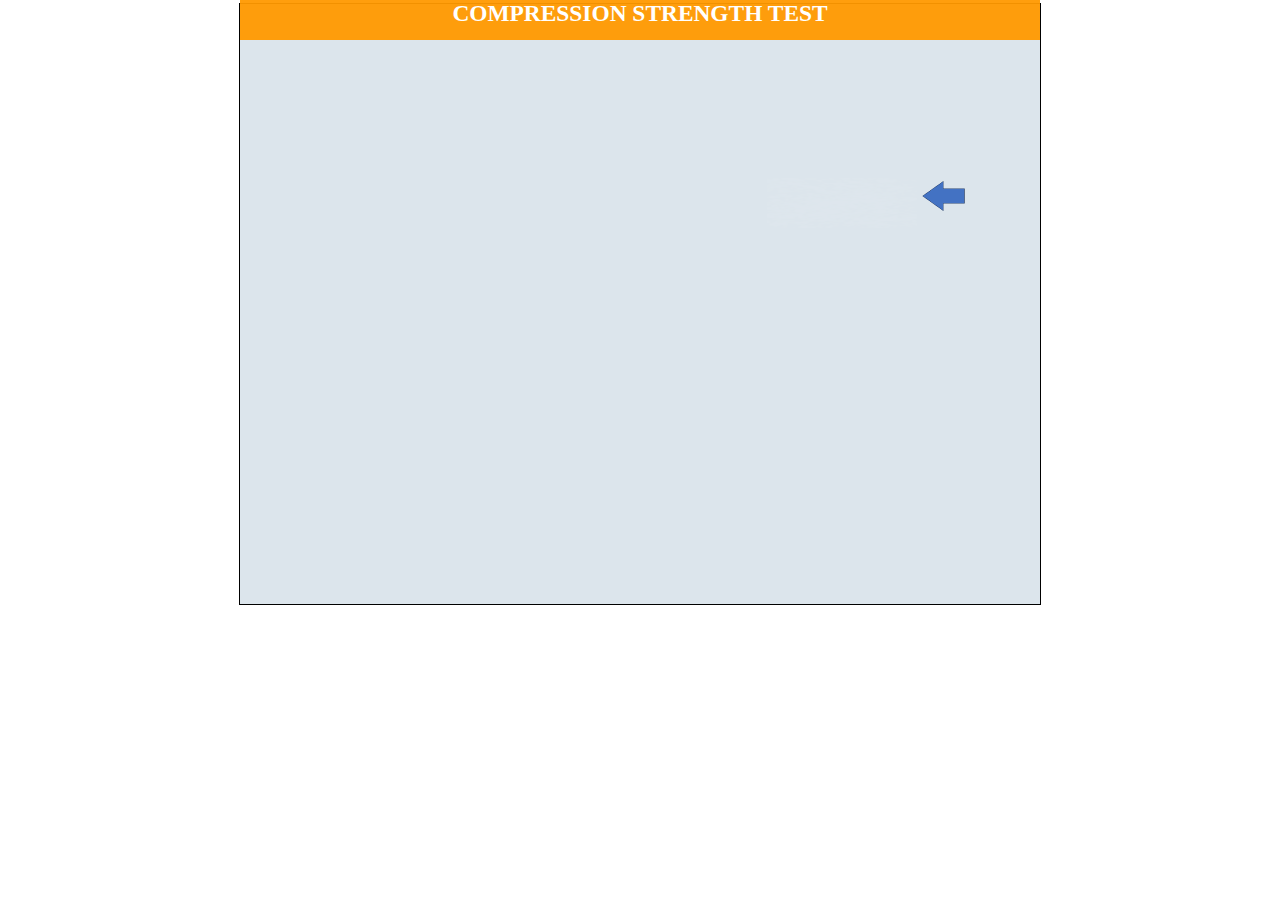
==== experiment/simulation/Dummy.html @ 4c49a815 "Updated" ====
<!DOCTYPE html>
<html lang="en" dir="ltr">

<head>
    <meta charset="utf-8">

    <link rel="stylesheet" href="css/style.css">
    <link rel="stylesheet" href="css/Loading.css">
    <link href="https://fonts.googleapis.com/css2?family=Open+Sans&amp;family=Raleway&amp;display=swap"
        rel="stylesheet">
    <link rel="icon" href="favicon.ico">
    <title>Civil Engineering - Virtual Lab</title>
    <style>
        #trans1 {
            position: absolute;
            margin-left: 517px;
            margin-top: 80px;

        }

        #trans2 {
            position: absolute;
            margin-left: 517px;
            margin-top: 207px;
        }

        #trans3 {
            position: absolute;
            margin-left: 517px;
            margin-top: 345px;
        }

        #trans4 {
            position: absolute;
            margin-left: 496px;
            margin-top: 130px;
        }

        #gif1 {
            position: absolute;
            margin-left: 70px;
            margin-top: 40px;
        }

        #gif2 {
            position: absolute;
            margin-left: 70px;
            margin-top: 40px;
        }

        #gif3 {
            position: absolute;
            margin-left: 70px;
            margin-top: 40px;
        }

        #gif4 {
            position: absolute;
            margin-left: 70px;
            margin-top: 40px;
        }

        #arr1 {
            position: absolute;
            margin-left: 41rem;
            margin-top: 83px;
        }

        #arr2 {
            position: absolute;
            margin-left: 41rem;
            margin-top: 220px;
        }

        #arr3 {
            position: absolute;
            margin-left: 41rem;
            margin-top: 351px;
        }

        #arr4 {
            position: absolute;
            margin-left: 39rem;
            margin-top: 139px;
        }
    </style>
</head>

<body>


    <body style="margin:0; font-family: verdana; color: #000;">
        <table align="center">
            <tr>
                <td>
                    <div id="simscreen">
                        <div id="title">
                            <h3>Compression Strength Test</h3>
                        </div>
                        <div class="Mainstep" id="Step2" style="visibility:hidden;">

                            <strong class="incanvas" style="position: absolute; top: 20px; left: 0px;">STEP</strong>

                            <span class="circlebg"
                                style="position: absolute; top: 27px; left: 55px;">&nbsp;2&nbsp;</span></br>

                            <span style="position: absolute; left:80px; top: 30px;"><i class="fa fa-hand-o-right"
                                    aria-hidden="true">&nbsp; Take sand and cement from the bag using trowel in the
                                    proportion 3:1 by
                                    weight to make standard mortar. Note down the total weight of
                                    sample.</i>&nbsp;</span><br><br>
                            <img id="png1" class="board" src="images/6.png" alt="picture" width="605" height="385"
                                style="position: absolute;  margin-left: 70px; margin-top: 40px;">
                            <img id="gif1" class="board" src="images/output-onlinegiftools (27).gif" alt="picture"
                                width="605" height="385" style="visibility: hidden;">
                            <img id="gif2" class="board" src="images/output-onlinegiftools (33).gif" alt="picture"
                                width="605" height="385" style="visibility: hidden;">
                            <img id="gif3" class="board" src="images/output-onlinegiftools (34).gif" alt="picture"
                                width="605" height="385" style="visibility: hidden;">
                            <img id="gif4" class="board" src="images/output-onlinegiftools (30) (1).gif" alt="picture"
                                width="605" height="385" style="visibility: hidden;">

                            <img id="arr1" class="board" src="images/arrow left.gif" alt="picture" width="75"
                                height="30" style="visibility: visible;">
                            <img id="arr2" class="board" src="images/arrow left.gif" alt="picture" width="75"
                                height="30" style="visibility: hidden;">
                            <img id="arr3" class="board" src="images/arrow left.gif" alt="picture" width="75"
                                height="30" style="visibility: hidden;">
                            <img id="arr4" class="board" src="images/arrow left.gif" alt="picture" width="75"
                                height="30" style="visibility: hidden;">

                            <img id="trans1" class="board" src="images/transbox.png" alt="picture" width="150"
                                height="50" style="visibility: visible;" onclick="moveplate()">
                            <img id="trans2" class="board" src="images/transbox.png" alt="picture" width="150"
                                height="50" style="visibility: hidden;" onclick="moveplate1()">
                            <img id="trans3" class="board" src="images/transbox.png" alt="picture" width="150"
                                height="50" style="visibility: hidden;" onclick="moveplate2()">
                            <img id="trans4" class="board" src="images/transbox.png" alt="picture" width="150"
                                height="50" style="visibility: hidden;" onclick="moveplate3()">



                            <input type="button" id="next1"
                                style="visibility: hidden; position:absolute; left:662px; top: 493px; cursor:pointer; font-size: 15px; background-color: #2150a0; padding-top: 5px; color: #FFF; padding-bottom: 5px"
                                value="&nbsp;Next Step&nbsp;" onclick="step3()" />


                        </div>



                    </div>




                    </div>

                    </div>
                    <br>
                    <br>
                    <br>
                    <br>


    </body>

    <script src="dummy.js"></script>

</html>
---- experiment/simulation/css/style.css ----
body {
    margin: 0;
    font-family: Arial, Helvetica, sans-serif;
}

.subject {
    margin: auto auto auto 25px;
}

.label-div {
    padding-left: 25px;
    margin-bottom: 10px;
}

.top-container {
    background-color: #f1f1f1;
    padding: 5px 5px 5px 5px;
 
}

.header {
    padding: 0;
    padding: 10px 16px;
    display: flex;
    
}

.experiment-heading {
    margin: 25px;
}

.Mainstep{
  position:absolute;
	
	left: 10px;
    top: 40px;
    height: 558px;
    width: 788px;
	/*left:10px;

	top:50px;

	height:530px;

	width:785px;*/
/*background-color: red;*/
	background-color: #dce5ec;
}

.incanvas{
  margin:10px 0 0 10px;

	padding:0;
}

.circlebg

{

	border-radius:20%;
	padding: 0px 2px 0px 2px;
	font-size:20px;

	color:#FFF;

	text-align:center;

	background: #2150a0;

}
#simscreen

{

	position: relative;

	left:0px;

	top:0px;

	height: 600px; 

	width:800px;

	border:solid 1px;

	background-color: #dce5ec;
}

#simscreen1

{

	position: relative;

	left:0px;

	top:0px;

	height: 600px; 

	width:800px;

	border:solid 1px;

	background-color: #dce5ec;
}


#title{

	position:relative;

	left: 0px;

	top: -27px;

	height:40px;

	font-size: 20px;

	text-align:center;

	background-color: #ff9900f2;

	font-family: verdana;

	color: White;

	text-transform: uppercase; 

}
button {
    margin-left: 25px;
    height: 30px;
    width: 80px;
    
}

.header-img {
    margin: 0 0 0 auto;
    height: 90px;

}

.header-img2 {
    height: 90px;
    margin: 0;

}

.content {
    padding: 16px;
}

.sticky {
    position: fixed;
    top: 0;
    width: 100%;
}

.sticky+.content {
    padding-top: 102px;
}

h1 {
    margin-top: 30px;
    display: inline-block;
    text-align: center;

    margin: auto;
}

.topnav {
    background-color: #333;
    overflow: hidden;
}

/* Style the links inside the navigation bar */
.topnav a {
    float: left;
    color: #f2f2f2;
    text-align: center;
    padding: 14px 16px;
    text-decoration: none;
    font-size: 17px;
}

/* Change the color of links on hover */
.topnav a:hover {
    background-color: #ddd;
    color: black;
}

/* Add a color to the active/current link */
.topnav a.active {
    background-color: black;
    color: white;
}

.experiment {
    margin: 15px;
}

#downloadButton{
    text-decoration: none;
}

#downloadButton:hover{
    background-color: bisque;
}
.column {
    float: left;
    width: 33.33%;
    padding: 5px;
  }
  
  
  .row::after {
    content: "";
    clear: both;
    display: table;
    margin-left: 50px;
  }
  a {
    text-decoration: none;
    display: inline-block;
    padding: 8px 16px;
  }
  
  a:hover {
    background-color: #ddd;
    color: black;
  }
  
  .previous {
    background-color: #f1f1f1;
    color: black;
  }
  
  .next {
    background-color: #04AA6D;
    color: white;
  }
  
  .round {
    border-radius: 50%;
  }
  
  .button {
  
    margin-right: 25px;
    height: 36px;
    width: 70px;
}
.next{
  position: relative;
  left: 76%;
  bottom: -165%;
}

.play{
  position: relative;
  left:26%;
  bottom: -95%;
  background-color: #dc260eed;
  color: #f1f1f1;
}

.img-with-text {
  text-align: justify;
  width: [width of img];
}

.img-with-text img {
  display: block;
  margin: 0 auto;
}
---- experiment/simulation/css/Loading.css ----
bodY {
    margin: 0;
    padding: 0;
    box-sizing: border-box;
  }

  #loader {
    display: none;
  }

  .center {
    height: 20vh;
    display: flex;
    justify-content: center;
    align-items: center;
  }
  .wave {
    width: 5px;
    height: 100px;
    background: linear-gradient(45deg, red, blue);
    margin: 10px;
    animation: wave 1s linear infinite;
    border-radius: 20px;
  }
  .wave:nth-child(2) {
    animation-delay: 0.1s;
  }
  .wave:nth-child(3) {
    animation-delay: 0.2s;
  }
  .wave:nth-child(4) {
    animation-delay: 0.3s;
  }
  .wave:nth-child(5) {
    animation-delay: 0.4s;
  }
  .wave:nth-child(6) {
    animation-delay: 0.5s;
  }
  .wave:nth-child(7) {
    animation-delay: 0.6s;
  }
  .wave:nth-child(8) {
    animation-delay: 0.7s;
  }
  .wave:nth-child(9) {
    animation-delay: 0.8s;
  }
  .wave:nth-child(10) {
    animation-delay: 0.9s;
  }
  
  @keyframes wave {
    0% {
      transform: scale(0);
    }
    50% {
      transform: scale(1);
    }
    100% {
      transform: scale(0);
    }
  }
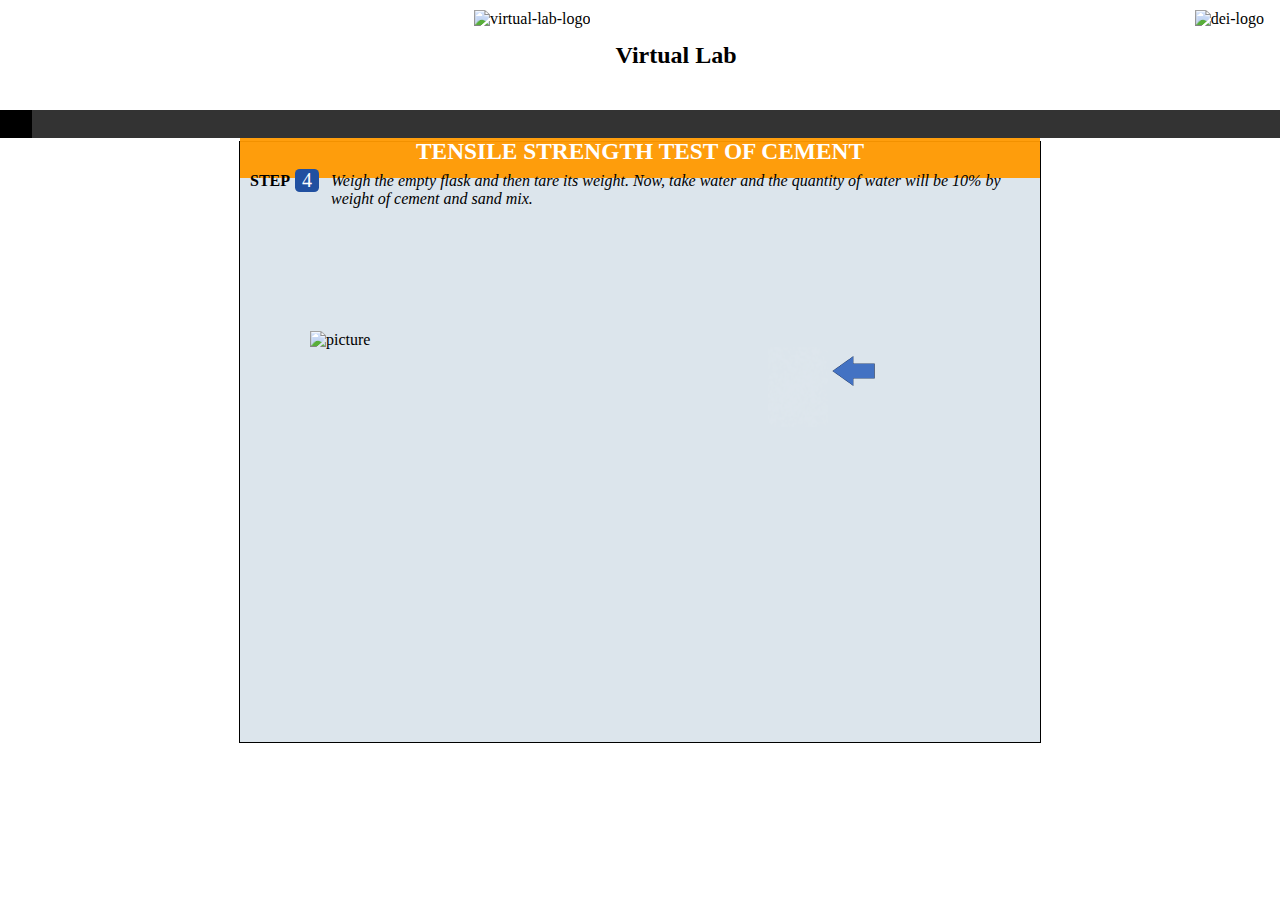
==== commit dc4f6b00: "Merge pull request #5 from virtual-labs/main" ====
--- a/experiment/simulation/Dummy.html
+++ b/experiment/simulation/Dummy.html
@@ -10,84 +10,22 @@
         rel="stylesheet">
     <link rel="icon" href="favicon.ico">
     <title>Civil Engineering - Virtual Lab</title>
-    <style>
-        #trans1 {
-            position: absolute;
-            margin-left: 517px;
-            margin-top: 80px;
-
-        }
-
-        #trans2 {
-            position: absolute;
-            margin-left: 517px;
-            margin-top: 207px;
-        }
-
-        #trans3 {
-            position: absolute;
-            margin-left: 517px;
-            margin-top: 345px;
-        }
-
-        #trans4 {
-            position: absolute;
-            margin-left: 496px;
-            margin-top: 130px;
-        }
-
-        #gif1 {
-            position: absolute;
-            margin-left: 70px;
-            margin-top: 40px;
-        }
-
-        #gif2 {
-            position: absolute;
-            margin-left: 70px;
-            margin-top: 40px;
-        }
-
-        #gif3 {
-            position: absolute;
-            margin-left: 70px;
-            margin-top: 40px;
-        }
-
-        #gif4 {
-            position: absolute;
-            margin-left: 70px;
-            margin-top: 40px;
-        }
-
-        #arr1 {
-            position: absolute;
-            margin-left: 41rem;
-            margin-top: 83px;
-        }
-
-        #arr2 {
-            position: absolute;
-            margin-left: 41rem;
-            margin-top: 220px;
-        }
-
-        #arr3 {
-            position: absolute;
-            margin-left: 41rem;
-            margin-top: 351px;
-        }
-
-        #arr4 {
-            position: absolute;
-            margin-left: 39rem;
-            margin-top: 139px;
-        }
-    </style>
 </head>
 
 <body>
+    <div class="header">
+        <img class="header-img" src="images/header.png" alt="virtual-lab-logo">
+        <h2 class="subject">Virtual Lab</h2>
+        <img class="header-img2" src="images/dei.jpg" alt="dei-logo">
 
+    </div>
+
+    <div class="topnav" id="myHeader">
+        <a class="active" href="#home"></a>
+        <a href="#news"></a>
+        <a href="#about"></a>
+
+    </div>
 
     <body style="margin:0; font-family: verdana; color: #000;">
         <table align="center">
@@ -95,66 +33,30 @@
                 <td>
                     <div id="simscreen">
                         <div id="title">
-                            <h3>Compression Strength Test</h3>
+                            <h3>Tensile Strength Test of Cement</h3>
                         </div>
-                        <div class="Mainstep" id="Step2" style="visibility:hidden;">
+                        <div class="middle-container" id="canvas1">
 
                             <strong class="incanvas" style="position: absolute; top: 20px; left: 0px;">STEP</strong>
 
                             <span class="circlebg"
-                                style="position: absolute; top: 27px; left: 55px;">&nbsp;2&nbsp;</span></br>
+                                style="position: absolute; top: 27px; left: 55px;">&nbsp;4&nbsp;</span></br>
 
-                            <span style="position: absolute; left:80px; top: 30px;"><i class="fa fa-hand-o-right"
-                                    aria-hidden="true">&nbsp; Take sand and cement from the bag using trowel in the
-                                    proportion 3:1 by
-                                    weight to make standard mortar. Note down the total weight of
-                                    sample.</i>&nbsp;</span><br><br>
-                            <img id="png1" class="board" src="images/6.png" alt="picture" width="605" height="385"
-                                style="position: absolute;  margin-left: 70px; margin-top: 40px;">
-                            <img id="gif1" class="board" src="images/output-onlinegiftools (27).gif" alt="picture"
-                                width="605" height="385" style="visibility: hidden;">
-                            <img id="gif2" class="board" src="images/output-onlinegiftools (33).gif" alt="picture"
-                                width="605" height="385" style="visibility: hidden;">
-                            <img id="gif3" class="board" src="images/output-onlinegiftools (34).gif" alt="picture"
-                                width="605" height="385" style="visibility: hidden;">
-                            <img id="gif4" class="board" src="images/output-onlinegiftools (30) (1).gif" alt="picture"
-                                width="605" height="385" style="visibility: hidden;">
+                            <span style="position: absolute; left:91px; top: 30px; "><i class="fa fa-hand-o-right"
+                                    aria-hidden="true">Weigh the empty flask and then tare its weight. Now, take water
+                                    and the quantity of water will be 10% by weight of cement and sand
+                                    mix.</i>&nbsp;</span><br><br>
+                            <div class="sub-header" style=" position: relative; margin-top:  2rem;">
 
-                            <img id="arr1" class="board" src="images/arrow left.gif" alt="picture" width="75"
-                                height="30" style="visibility: visible;">
-                            <img id="arr2" class="board" src="images/arrow left.gif" alt="picture" width="75"
-                                height="30" style="visibility: hidden;">
-                            <img id="arr3" class="board" src="images/arrow left.gif" alt="picture" width="75"
-                                height="30" style="visibility: hidden;">
-                            <img id="arr4" class="board" src="images/arrow left.gif" alt="picture" width="75"
-                                height="30" style="visibility: hidden;">
-
-                            <img id="trans1" class="board" src="images/transbox.png" alt="picture" width="150"
-                                height="50" style="visibility: visible;" onclick="moveplate()">
-                            <img id="trans2" class="board" src="images/transbox.png" alt="picture" width="150"
-                                height="50" style="visibility: hidden;" onclick="moveplate1()">
-                            <img id="trans3" class="board" src="images/transbox.png" alt="picture" width="150"
-                                height="50" style="visibility: hidden;" onclick="moveplate2()">
-                            <img id="trans4" class="board" src="images/transbox.png" alt="picture" width="150"
-                                height="50" style="visibility: hidden;" onclick="moveplate3()">
+                               
+                                <img id ="png5" class="board" src="images/3.png" alt="picture" width="550" height="350"  style="position: absolute;  margin-left: 70px; margin-top: 40px; visibility: visible;">
+                                <img id ="trans9" class="board" src="images/transbox.png" alt="picture" width="60" height="80"  style="position: absolute; margin-left: 33rem ; margin-top: 56px; visibility: visible;"onclick="funst5()">
+                                <img id ="gif8" class="board" src="images/3.gif" alt="picture" width="550" height="350"  style="position: absolute;  margin-left: 70px ; margin-top: 40px;visibility: hidden;">
+                                <img id ="arr9" class="board" src="images/arrow left.gif" alt="picture" width="75" height="30"  style="position: absolute;  margin-left: 36rem ; margin-top: 65px;visibility: visible;">
+                                <input type="button" id="next4" style="position:absolute; left:662px; top:389px; cursor:pointer; font-size: 15px; background-color: #2150a0; padding-top: 5px; color: #FFF; padding-bottom: 5px; visibility: hidden;" value="&nbsp;Next Step&nbsp;" onclick="parent.location='Step3(c).html'"/>
+                    
 
 
-
-                            <input type="button" id="next1"
-                                style="visibility: hidden; position:absolute; left:662px; top: 493px; cursor:pointer; font-size: 15px; background-color: #2150a0; padding-top: 5px; color: #FFF; padding-bottom: 5px"
-                                value="&nbsp;Next Step&nbsp;" onclick="step3()" />
-
-
-                        </div>
-
-
-
-                    </div>
-
-
-
-
-                    </div>
 
                     </div>
                     <br>
@@ -162,6 +64,9 @@
                     <br>
                     <br>
 
+                    <div class="bottom-container">
+
+                    </div>
 
     </body>
 
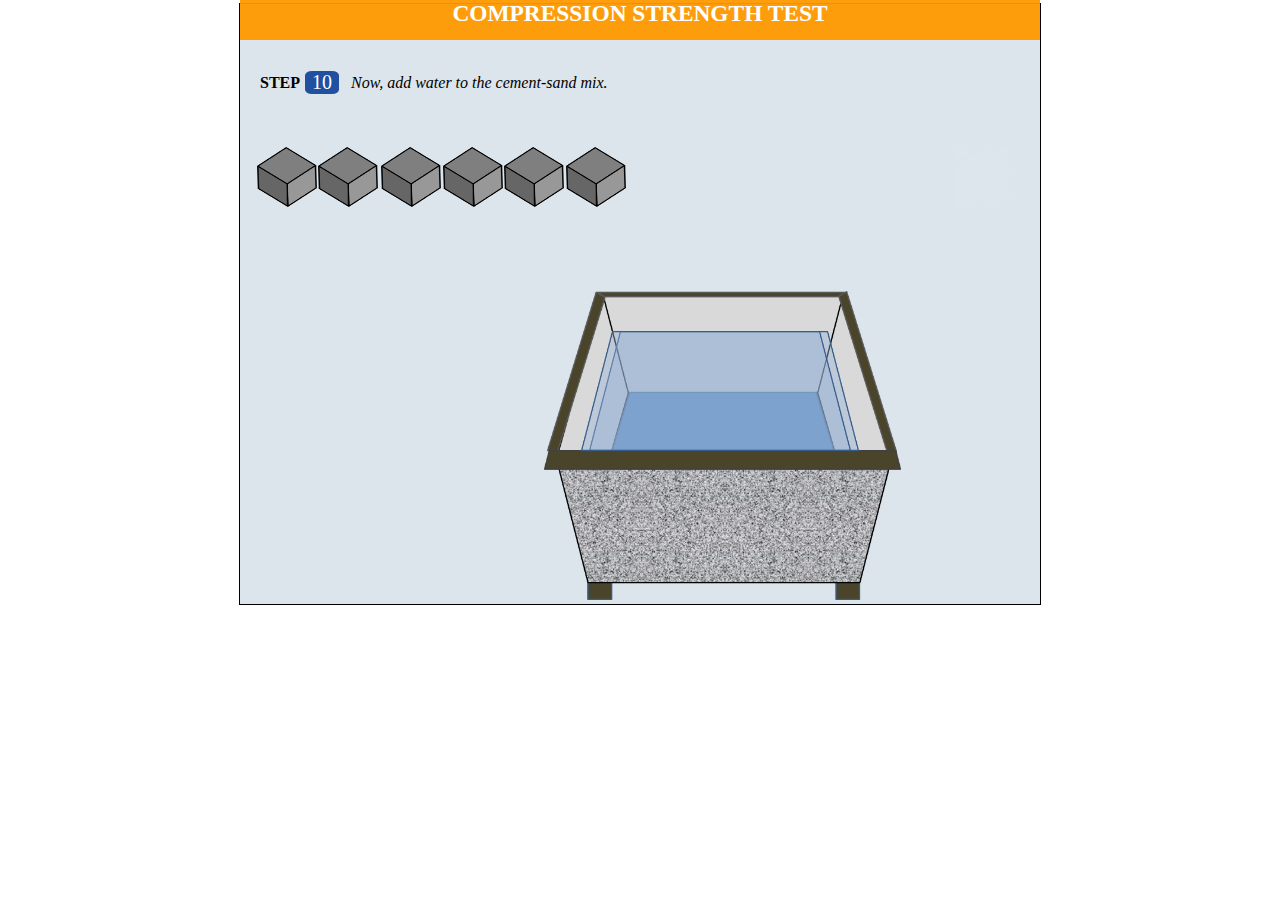
==== commit d7304160: "Updated" ====
--- a/experiment/simulation/Dummy.html
+++ b/experiment/simulation/Dummy.html
@@ -10,22 +10,48 @@
         rel="stylesheet">
     <link rel="icon" href="favicon.ico">
     <title>Civil Engineering - Virtual Lab</title>
+    <style>
+        
+
+        @keyframes cube1 {
+            0% {
+
+                bottom: 0px;
+            }
+
+            50% {
+                left: 190px;
+            }
+
+            100% {
+                left: 190px;
+                top: 245px;
+
+            }
+
+        }
+
+        @keyframes cube2 {
+            0% {
+
+                bottom: 0px;
+            }
+
+            50% {
+                left: 379px;
+            }
+
+            100% {
+                left: 379px;
+                top: 190px;
+
+            }
+
+        }
+    </style>
 </head>
 
 <body>
-    <div class="header">
-        <img class="header-img" src="images/header.png" alt="virtual-lab-logo">
-        <h2 class="subject">Virtual Lab</h2>
-        <img class="header-img2" src="images/dei.jpg" alt="dei-logo">
-
-    </div>
-
-    <div class="topnav" id="myHeader">
-        <a class="active" href="#home"></a>
-        <a href="#news"></a>
-        <a href="#about"></a>
-
-    </div>
 
     <body style="margin:0; font-family: verdana; color: #000;">
         <table align="center">
@@ -33,40 +59,73 @@
                 <td>
                     <div id="simscreen">
                         <div id="title">
-                            <h3>Tensile Strength Test of Cement</h3>
+                            <h3>Compression Strength Test</h3>
                         </div>
-                        <div class="middle-container" id="canvas1">
+                        <div class="Mainstep" id="Step10" style="visibility:visible; z-index: 991;">
 
                             <strong class="incanvas" style="position: absolute; top: 20px; left: 0px;">STEP</strong>
 
                             <span class="circlebg"
-                                style="position: absolute; top: 27px; left: 55px;">&nbsp;4&nbsp;</span></br>
+                                style="position: absolute; top: 27px; left: 55px;">&nbsp;10&nbsp;</span></br>
 
-                            <span style="position: absolute; left:91px; top: 30px; "><i class="fa fa-hand-o-right"
-                                    aria-hidden="true">Weigh the empty flask and then tare its weight. Now, take water
-                                    and the quantity of water will be 10% by weight of cement and sand
-                                    mix.</i>&nbsp;</span><br><br>
-                            <div class="sub-header" style=" position: relative; margin-top:  2rem;">
+                            <span style="position: absolute; left:93px; top: 30px;"><i class="fa fa-hand-o-right"
+                                    aria-hidden="true">&nbsp; Now, add water to the cement-sand mix.
+                                </i>&nbsp;</span><br><br>
 
-                               
-                                <img id ="png5" class="board" src="images/3.png" alt="picture" width="550" height="350"  style="position: absolute;  margin-left: 70px; margin-top: 40px; visibility: visible;">
-                                <img id ="trans9" class="board" src="images/transbox.png" alt="picture" width="60" height="80"  style="position: absolute; margin-left: 33rem ; margin-top: 56px; visibility: visible;"onclick="funst5()">
-                                <img id ="gif8" class="board" src="images/3.gif" alt="picture" width="550" height="350"  style="position: absolute;  margin-left: 70px ; margin-top: 40px;visibility: hidden;">
-                                <img id ="arr9" class="board" src="images/arrow left.gif" alt="picture" width="75" height="30"  style="position: absolute;  margin-left: 36rem ; margin-top: 65px;visibility: visible;">
-                                <input type="button" id="next4" style="position:absolute; left:662px; top:389px; cursor:pointer; font-size: 15px; background-color: #2150a0; padding-top: 5px; color: #FFF; padding-bottom: 5px; visibility: hidden;" value="&nbsp;Next Step&nbsp;" onclick="parent.location='Step3(c).html'"/>
-                    
+                            <img id="png11" class="board" src="images/Xtankback.png" alt="picture" width="350"
+                                height="230"
+                                style="position: absolute;  margin-left: 297px; margin-top: 193px; visibility: visible;">
+                            <img id="png12" class="board" src="images/Xtankfront.png" alt="picture" width="357"
+                                height="150"
+                                style="position: absolute;  margin-left: 294px; margin-top: 352px; visibility: visible;">
+                            <img id="png19" class="board" src="images/Xwater.png" alt="picture" width="270" height="120"
+                                style="position: absolute;  margin-left: 339px; margin-top: 233px; visibility: visible;">
+
+                            <img id="png13" class="board" src="images/Xcube.png" alt="picture" width="60" height="60"
+                                style="position: relative;  margin-left: 7px; margin-top: 49px; visibility: visible; animation: cube2 1s infinite; animation-play-state: paused; animation-fill-mode: forwards;"
+                                onclick="cube6() ">
+                            <img id="png14" class="board" src="images/Xcube.png" alt="picture" width="60" height="60"
+                                style="position: relative;  margin-left: -3px; margin-top: 49px; visibility: visible; animation: cube2 1s infinite; animation-play-state: paused; animation-fill-mode: forwards;"
+                                onclick="cube5()">
+                            <img id="png15" class="board" src="images/Xcube.png" alt="picture" width="60" height="60"
+                                style="position: relative;  margin-left: -1px; margin-top: 49px; visibility: visible; animation: cube2 1s infinite; animation-play-state: paused; animation-fill-mode: forwards;"
+                                onclick="cube4()">
+                            <img id="png16" class="board" src="images/Xcube.png" alt="picture" width="60" height="60"
+                                style="position: relative;  margin-left: -2px; margin-top: 49px; visibility: visible; animation: cube1 1s infinite; animation-play-state: paused; animation-fill-mode: forwards;"
+                                onclick="cube3()">
+                            <img id="png17" class="board" src="images/Xcube.png" alt="picture" width="60" height="60"
+                                style="position: relative;  margin-left: -3px; margin-top: 49px; visibility: visible; animation: cube1 1s infinite; animation-play-state: paused; animation-fill-mode: forwards;"
+                                onclick="cube2()">
+                            <img id="png18" class="board" src="images/Xcube.png" alt="picture" width="60" height="60"
+                                style="position: relative;  margin-left: -2px; margin-top: 49px; visibility: visible; animation: cube1 1s infinite; animation-play-state: paused; animation-fill-mode: forwards;"
+                                onclick="cube1()">
+                            <img id="png19" class="board" src="images/Xwater.png" alt="picture" width="270" height="120"
+                                style="position: absolute;  margin-left: -45px; margin-top: 233px; visibility: visible;">
 
 
+                            <img id="trans15" class="board" src="images/transbox.png" alt="picture" width="60"
+                                height="60"
+                                style="position: absolute; margin-left: 328px ; margin-top: 49px; visibility: visible;transform: rotateX(-7deg);"
+                                onclick="funst10()">
 
-                    </div>
-                    <br>
-                    <br>
-                    <br>
-                    <br>
+                            <img id="gif13" class="board" src="images/ezgif.com-gif-maker (8).gif" alt="picture"
+                                width="550" height="350"
+                                style="position: absolute;  margin-left: 70px ; margin-top: 40px;visibility: hidden;">
 
-                    <div class="bottom-container">
+                            <img id="arr14" class="board" src="images/arrow left.gif" alt="picture" width="75"
+                                height="50"
+                                style="position: absolute;  margin-left: 26rem ; margin-top: 258px; visibility: hidden;">
 
-                    </div>
+                            <input type="button" id="next9"
+                                style="position:absolute; left:662px; top:493px; cursor:pointer; font-size: 15px; background-color: #2150a0; padding-top: 5px; color: #FFF; padding-bottom: 5px; visibility: hidden;"
+                                value="&nbsp;Next Step&nbsp;" onclick="step11()" />
+
+                        </div>
+                        <br>
+                        <br>
+                        <br>
+                        <br>
+
 
     </body>
 
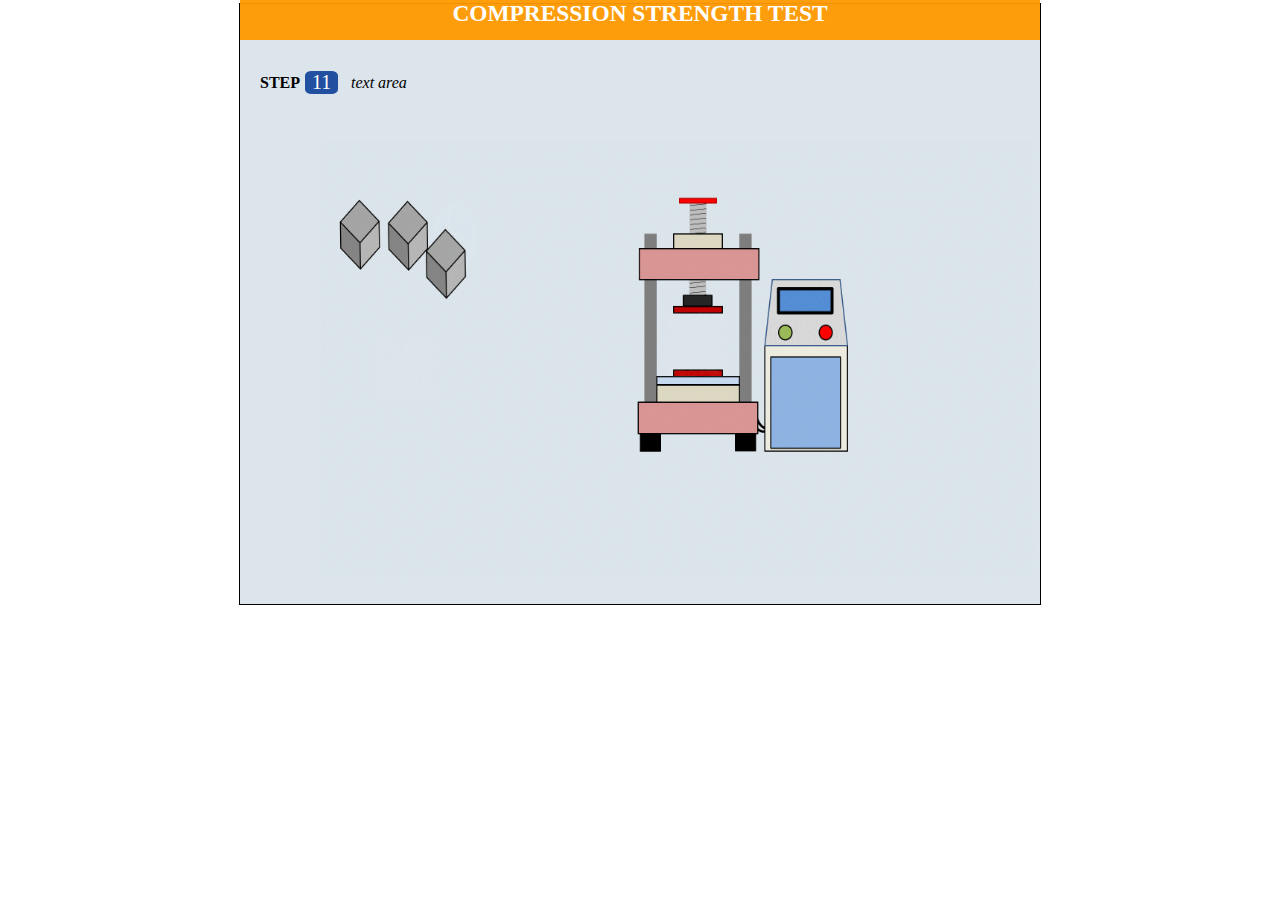
==== commit b88ff54a: "Merge pull request #15 from virtual-labs/main" ====
--- a/experiment/simulation/Dummy.html
+++ b/experiment/simulation/Dummy.html
@@ -11,8 +11,6 @@
     <link rel="icon" href="favicon.ico">
     <title>Civil Engineering - Virtual Lab</title>
     <style>
-        
-
         @keyframes cube1 {
             0% {
 
@@ -66,55 +64,30 @@
                             <strong class="incanvas" style="position: absolute; top: 20px; left: 0px;">STEP</strong>
 
                             <span class="circlebg"
-                                style="position: absolute; top: 27px; left: 55px;">&nbsp;10&nbsp;</span></br>
+                                style="position: absolute; top: 27px; left: 55px;">&nbsp;11&nbsp;</span></br>
 
                             <span style="position: absolute; left:93px; top: 30px;"><i class="fa fa-hand-o-right"
-                                    aria-hidden="true">&nbsp; Now, add water to the cement-sand mix.
+                                    aria-hidden="true">&nbsp; text area
                                 </i>&nbsp;</span><br><br>
 
-                            <img id="png11" class="board" src="images/Xtankback.png" alt="picture" width="350"
-                                height="230"
-                                style="position: absolute;  margin-left: 297px; margin-top: 193px; visibility: visible;">
-                            <img id="png12" class="board" src="images/Xtankfront.png" alt="picture" width="357"
-                                height="150"
-                                style="position: absolute;  margin-left: 294px; margin-top: 352px; visibility: visible;">
-                            <img id="png19" class="board" src="images/Xwater.png" alt="picture" width="270" height="120"
-                                style="position: absolute;  margin-left: 339px; margin-top: 233px; visibility: visible;">
+                            <img id="newGif1" class="board" src="images/newGif (3).gif" alt="picture" width="715"
+                                height="440"
+                                style="position: absolute;  margin-left: 70px; margin-top: 40px; visibility: visible;">
 
-                            <img id="png13" class="board" src="images/Xcube.png" alt="picture" width="60" height="60"
-                                style="position: relative;  margin-left: 7px; margin-top: 49px; visibility: visible; animation: cube2 1s infinite; animation-play-state: paused; animation-fill-mode: forwards;"
-                                onclick="cube6() ">
-                            <img id="png14" class="board" src="images/Xcube.png" alt="picture" width="60" height="60"
-                                style="position: relative;  margin-left: -3px; margin-top: 49px; visibility: visible; animation: cube2 1s infinite; animation-play-state: paused; animation-fill-mode: forwards;"
-                                onclick="cube5()">
-                            <img id="png15" class="board" src="images/Xcube.png" alt="picture" width="60" height="60"
-                                style="position: relative;  margin-left: -1px; margin-top: 49px; visibility: visible; animation: cube2 1s infinite; animation-play-state: paused; animation-fill-mode: forwards;"
-                                onclick="cube4()">
-                            <img id="png16" class="board" src="images/Xcube.png" alt="picture" width="60" height="60"
-                                style="position: relative;  margin-left: -2px; margin-top: 49px; visibility: visible; animation: cube1 1s infinite; animation-play-state: paused; animation-fill-mode: forwards;"
-                                onclick="cube3()">
-                            <img id="png17" class="board" src="images/Xcube.png" alt="picture" width="60" height="60"
-                                style="position: relative;  margin-left: -3px; margin-top: 49px; visibility: visible; animation: cube1 1s infinite; animation-play-state: paused; animation-fill-mode: forwards;"
-                                onclick="cube2()">
-                            <img id="png18" class="board" src="images/Xcube.png" alt="picture" width="60" height="60"
-                                style="position: relative;  margin-left: -2px; margin-top: 49px; visibility: visible; animation: cube1 1s infinite; animation-play-state: paused; animation-fill-mode: forwards;"
-                                onclick="cube1()">
-                            <img id="png19" class="board" src="images/Xwater.png" alt="picture" width="270" height="120"
-                                style="position: absolute;  margin-left: -45px; margin-top: 233px; visibility: visible;">
+                            <img id="nextStep1"src="images/transbox.png" alt="" style="height: 65px;left: 125px;position: absolute;top: 293px;" onclick="newGif1()">
+                            <p id="textArea" class="board" style="position: absolute;left: 532px;top: 244px;z-index: 10;font-size: 9px;"></p> <!-- common for all outputs -->
+                            <img id="newGif2" class="board" src="images/newGif (4).gif" alt="picture" width="715"
+                            height="440"
+                            style="position: absolute;  margin-left: 70px; margin-top: 40px; visibility: hidden;">
+
+                            <img id="nextStep2"src="images/transbox.png" alt="" style="height: 65px;left: 416px;position: absolute;top: 268px;" onclick="newGif2()">
+                            <img id="newGif3" class="board" src="images/newGif (5).gif" alt="picture" width="715"
+                            height="440"
+                            style="position: absolute;  margin-left: 70px; margin-top: 40px; visibility: hidden;">
 
 
-                            <img id="trans15" class="board" src="images/transbox.png" alt="picture" width="60"
-                                height="60"
-                                style="position: absolute; margin-left: 328px ; margin-top: 49px; visibility: visible;transform: rotateX(-7deg);"
-                                onclick="funst10()">
 
-                            <img id="gif13" class="board" src="images/ezgif.com-gif-maker (8).gif" alt="picture"
-                                width="550" height="350"
-                                style="position: absolute;  margin-left: 70px ; margin-top: 40px;visibility: hidden;">
 
-                            <img id="arr14" class="board" src="images/arrow left.gif" alt="picture" width="75"
-                                height="50"
-                                style="position: absolute;  margin-left: 26rem ; margin-top: 258px; visibility: hidden;">
 
                             <input type="button" id="next9"
                                 style="position:absolute; left:662px; top:493px; cursor:pointer; font-size: 15px; background-color: #2150a0; padding-top: 5px; color: #FFF; padding-bottom: 5px; visibility: hidden;"
@@ -125,8 +98,10 @@
                         <br>
                         <br>
                         <br>
-
-
+                    </div>
+                </td>
+            </tr>
+        </table>
     </body>
 
     <script src="dummy.js"></script>
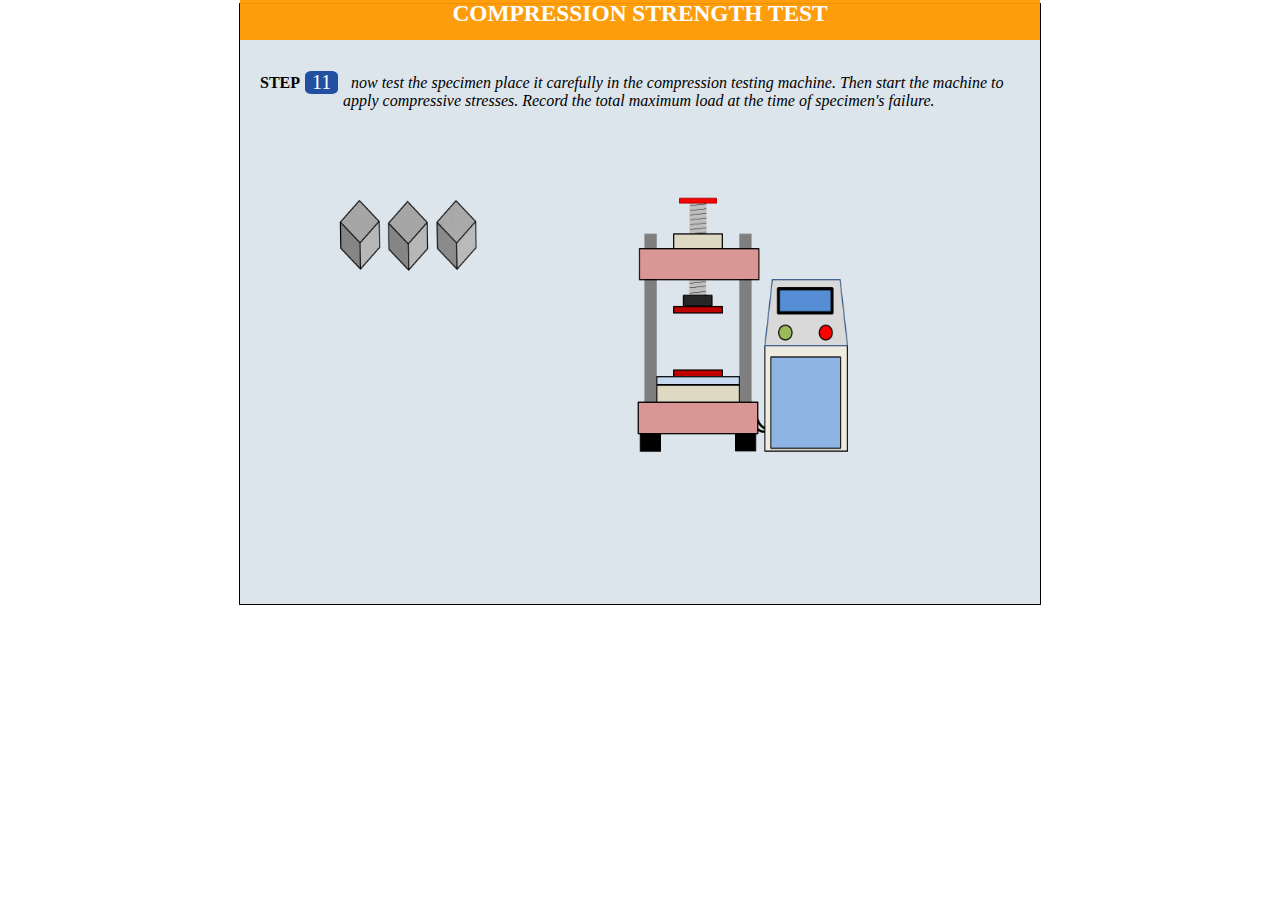
==== commit 0ca32ab1: "Update" ====
--- a/experiment/simulation/Dummy.html
+++ b/experiment/simulation/Dummy.html
@@ -67,32 +67,105 @@
                                 style="position: absolute; top: 27px; left: 55px;">&nbsp;11&nbsp;</span></br>
 
                             <span style="position: absolute; left:93px; top: 30px;"><i class="fa fa-hand-o-right"
-                                    aria-hidden="true">&nbsp; text area
+                                    aria-hidden="true">&nbsp; now test the specimen place it carefully in the compression testing
+                                    machine. Then start the machine to apply compressive stresses. Record the total
+                                    maximum load at the time of specimen's failure.
                                 </i>&nbsp;</span><br><br>
 
-                            <img id="newGif1" class="board" src="images/newGif (3).gif" alt="picture" width="715"
+                            <p id="textArea" class="board"
+                                style="position: absolute;left: 532px;top: 244px;z-index: 10;font-size: 9px;"></p>
+                            <!-- cube 1 / set the visibility hidden and set it to visible again at previous step -->
+                            <img id="newImage1" class="board" src="images/newImage (1).png" alt="picture" width="715"
                                 height="440"
                                 style="position: absolute;  margin-left: 70px; margin-top: 40px; visibility: visible;">
 
-                            <img id="nextStep1"src="images/transbox.png" alt="" style="height: 65px;left: 125px;position: absolute;top: 293px;" onclick="newGif1()">
-                            <p id="textArea" class="board" style="position: absolute;left: 532px;top: 244px;z-index: 10;font-size: 9px;"></p> <!-- common for all outputs -->
-                            <img id="newGif2" class="board" src="images/newGif (4).gif" alt="picture" width="715"
-                            height="440"
-                            style="position: absolute;  margin-left: 70px; margin-top: 40px; visibility: hidden;">
-
-                            <img id="nextStep2"src="images/transbox.png" alt="" style="height: 65px;left: 416px;position: absolute;top: 268px;" onclick="newGif2()">
-                            <img id="newGif3" class="board" src="images/newGif (5).gif" alt="picture" width="715"
-                            height="440"
-                            style="position: absolute;  margin-left: 70px; margin-top: 40px; visibility: hidden;">
+                            <!-- SET THE Z INDEX OF THIS BUTTON WHEN YOU ARE ON PREVIOUS STEP -->
+                            <img id="nextStep1" src="images/transbox.png" alt=""
+                                style="height: 65px;left: 179px;position: absolute;top:161px;width:55px"
+                                onclick="newGif1()">
+                            <img id="newGif1" class="board" src="images/newGif (1).gif" alt="picture" width="715"
+                                height="440"
+                                style="position: absolute;  margin-left: 70px; margin-top: 40px; visibility: hidden;">
 
 
+                            <img id="nextStep2" src="images/transbox.png" alt=""
+                                style="height: 65px;width: 65px;left: 125px;position: absolute;top: 293px;z-index: -1;"
+                                onclick="newGif2()">
+                            <img id="newGif2" class="board" src="images/newGif (2).gif" alt="picture" width="715"
+                                height="440"
+                                style="position: absolute;  margin-left: 70px; margin-top: 40px; visibility: hidden;">
 
+                            <img id="nextStep3" src="images/transbox.png" alt=""
+                                style="height: 20px;width: 20px;left: 525px;position: absolute;top: 281px;z-index: -1;"
+                                onclick="newGif3()">
+                            <img id="newGif3" class="board" src="images/newGif (3).gif" alt="picture" width="715"
+                                height="440"
+                                style="position: absolute;  margin-left: 70px; margin-top: 40px; visibility: hidden;">
 
+                            <input type="button" id="newStep1"
+                                style="position:absolute; left:662px; top:493px; cursor:pointer; font-size: 15px; background-color: #2150a0; padding-top: 5px; color: #FFF; padding-bottom: 5px; visibility: hidden;z-index: -1;"
+                                value="&nbsp;Next Step&nbsp;" onclick="newStep1()" />
 
-                            <input type="button" id="next9"
-                                style="position:absolute; left:662px; top:493px; cursor:pointer; font-size: 15px; background-color: #2150a0; padding-top: 5px; color: #FFF; padding-bottom: 5px; visibility: hidden;"
-                                value="&nbsp;Next Step&nbsp;" onclick="step11()" />
+                            <!-- cube 2 -->
 
+                            <img id="newImage2" class="board" src="images/newImage (2).png" alt="picture" width="715"
+                                height="440"
+                                style="position: absolute;  margin-left: 70px; margin-top: 40px; visibility: hidden;">
+
+                            <img id="nextStep4" src="images/transbox.png" alt=""
+                                style="height: 65px;left: 120px;position: absolute;top:161px;width:55px;z-index: -1;"
+                                onclick="newGif4()">
+                            <img id="newGif4" class="board" src="images/newGif (4).gif" alt="picture" width="715"
+                                height="440"
+                                style="position: absolute;  margin-left: 70px; margin-top: 40px; visibility: hidden;">
+
+                            <img id="nextStep5" src="images/transbox.png" alt=""
+                                style="height: 65px;width: 65px;left: 125px;position: absolute;top: 293px;z-index: -1;"
+                                onclick="newGif5()">
+                            <img id="newGif5" class="board" src="images/newGif (5).gif" alt="picture" width="715"
+                                height="440"
+                                style="position: absolute;  margin-left: 70px; margin-top: 40px; visibility: hidden;">
+
+                            <img id="nextStep6" src="images/transbox.png" alt=""
+                                style="height: 20px;width: 20px;left: 525px;position: absolute;top: 281px;z-index: -1;"
+                                onclick="newGif6()">
+                            <img id="newGif6" class="board" src="images/newGif (6).gif" alt="picture" width="715"
+                                height="440"
+                                style="position: absolute;  margin-left: 70px; margin-top: 40px; visibility: hidden;">
+
+                            <input type="button" id="newStep2"
+                                style="position:absolute; left:662px; top:493px; cursor:pointer; font-size: 15px; background-color: #2150a0; padding-top: 5px; color: #FFF; padding-bottom: 5px; visibility: hidden;z-index: -1;"
+                                value="&nbsp;Next Step&nbsp;" onclick="newStep2()" />
+                            <!-- cube 3 -->
+                            <img id="newImage3" class="board" src="images/newImage (3).png" alt="picture" width="715"
+                                height="440"
+                                style="position: absolute;  margin-left: 70px; margin-top: 40px; visibility: hidden;">
+
+                            <img id="nextStep7" src="images/transbox.png" alt=""
+                                style="height: 65px;left: 80px;position: absolute;top:161px;width:55px;z-index: -1;"
+                                onclick="newGif7()">
+                            <img id="newGif7" class="board" src="images/newGif (7).gif" alt="picture" width="715"
+                                height="440"
+                                style="position: absolute;  margin-left: 70px; margin-top: 40px; visibility: hidden;">
+
+                            <img id="nextStep8" src="images/transbox.png" alt=""
+                                style="height: 65px;width: 65px;left: 125px;position: absolute;top: 293px;z-index: -1;"
+                                onclick="newGif8()">
+                            <img id="newGif8" class="board" src="images/newGif (8).gif" alt="picture" width="715"
+                                height="440"
+                                style="position: absolute;  margin-left: 70px; margin-top: 40px; visibility: hidden;">
+
+                            <img id="nextStep9" src="images/transbox.png" alt=""
+                                style="height: 20px;width: 20px;left: 525px;position: absolute;top: 281px;z-index: -1;"
+                                onclick="newGif9()">
+                            <img id="newGif9" class="board" src="images/newGif (9).gif" alt="picture" width="715"
+                                height="440"
+                                style="position: absolute;  margin-left: 70px; margin-top: 40px; visibility: hidden;">
+
+                            <!-- button for step 12 -->
+                            <input type="button" id="newStep3"
+                                style="position:absolute; left:662px; top:493px; cursor:pointer; font-size: 15px; background-color: #2150a0; padding-top: 5px; color: #FFF; padding-bottom: 5px; visibility: hidden;z-index: -1;"
+                                value="&nbsp;Next Step&nbsp;" onclick="" />
                         </div>
                         <br>
                         <br>
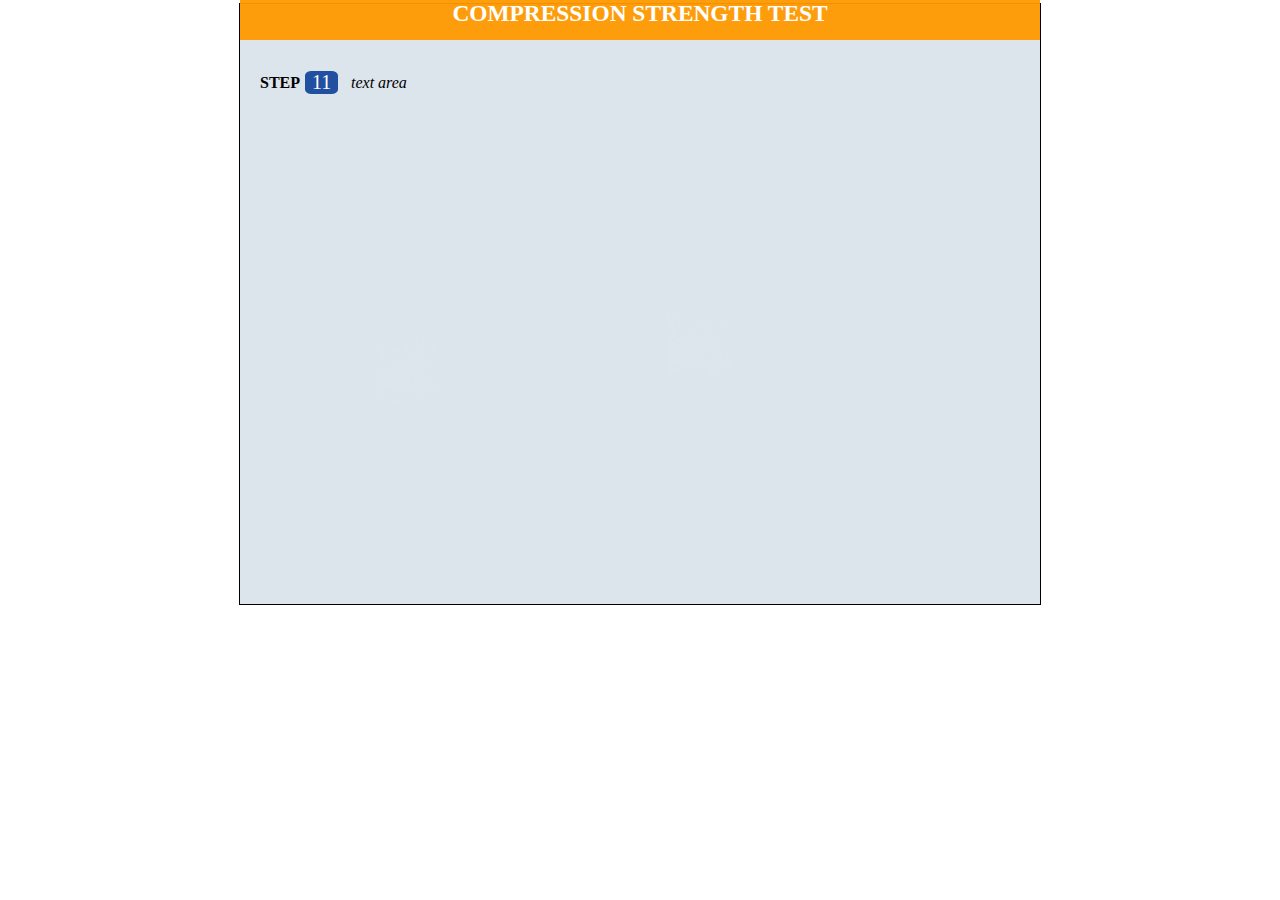
==== commit c00999dd: "update.." ====
--- a/experiment/simulation/Dummy.html
+++ b/experiment/simulation/Dummy.html
@@ -67,105 +67,40 @@
                                 style="position: absolute; top: 27px; left: 55px;">&nbsp;11&nbsp;</span></br>
 
                             <span style="position: absolute; left:93px; top: 30px;"><i class="fa fa-hand-o-right"
-                                    aria-hidden="true">&nbsp; now test the specimen place it carefully in the compression testing
-                                    machine. Then start the machine to apply compressive stresses. Record the total
-                                    maximum load at the time of specimen's failure.
+                                    aria-hidden="true">&nbsp; text area
                                 </i>&nbsp;</span><br><br>
 
+                            <img id="newImage" class="board" src="images/newGif (3).gif" alt="picture" width="715"
+                                height="440"
+                                style="position: absolute;  margin-left: 70px; margin-top: 40px; visibility: hidden;">
+                                
+                            <img id="newGif1" class="board" src="images/newGif (3).gif" alt="picture" width="715"
+                                height="440"
+                                style="position: absolute;  margin-left: 70px; margin-top: 40px; visibility: hidden;">
+
+                            <img id="nextStep1" src="images/transbox.png" alt=""
+                                style="height: 65px;left: 125px;position: absolute;top: 293px;" onclick="newGif1()">
                             <p id="textArea" class="board"
                                 style="position: absolute;left: 532px;top: 244px;z-index: 10;font-size: 9px;"></p>
-                            <!-- cube 1 / set the visibility hidden and set it to visible again at previous step -->
-                            <img id="newImage1" class="board" src="images/newImage (1).png" alt="picture" width="715"
+                            <!-- common for all outputs -->
+                            <img id="newGif2" class="board" src="images/newGif (4).gif" alt="picture" width="715"
                                 height="440"
-                                style="position: absolute;  margin-left: 70px; margin-top: 40px; visibility: visible;">
+                                style="position: absolute;  margin-left: 70px; margin-top: 40px; visibility: hidden;">
 
-                            <!-- SET THE Z INDEX OF THIS BUTTON WHEN YOU ARE ON PREVIOUS STEP -->
-                            <img id="nextStep1" src="images/transbox.png" alt=""
-                                style="height: 65px;left: 179px;position: absolute;top:161px;width:55px"
-                                onclick="newGif1()">
-                            <img id="newGif1" class="board" src="images/newGif (1).gif" alt="picture" width="715"
+                            <img id="nextStep2" src="images/transbox.png" alt=""
+                                style="height: 65px;left: 416px;position: absolute;top: 268px;" onclick="newGif2()">
+                            <img id="newGif3" class="board" src="images/newGif (5).gif" alt="picture" width="715"
                                 height="440"
                                 style="position: absolute;  margin-left: 70px; margin-top: 40px; visibility: hidden;">
 
 
-                            <img id="nextStep2" src="images/transbox.png" alt=""
-                                style="height: 65px;width: 65px;left: 125px;position: absolute;top: 293px;z-index: -1;"
-                                onclick="newGif2()">
-                            <img id="newGif2" class="board" src="images/newGif (2).gif" alt="picture" width="715"
-                                height="440"
-                                style="position: absolute;  margin-left: 70px; margin-top: 40px; visibility: hidden;">
 
-                            <img id="nextStep3" src="images/transbox.png" alt=""
-                                style="height: 20px;width: 20px;left: 525px;position: absolute;top: 281px;z-index: -1;"
-                                onclick="newGif3()">
-                            <img id="newGif3" class="board" src="images/newGif (3).gif" alt="picture" width="715"
-                                height="440"
-                                style="position: absolute;  margin-left: 70px; margin-top: 40px; visibility: hidden;">
 
-                            <input type="button" id="newStep1"
-                                style="position:absolute; left:662px; top:493px; cursor:pointer; font-size: 15px; background-color: #2150a0; padding-top: 5px; color: #FFF; padding-bottom: 5px; visibility: hidden;z-index: -1;"
-                                value="&nbsp;Next Step&nbsp;" onclick="newStep1()" />
 
-                            <!-- cube 2 -->
+                            <input type="button" id="next9"
+                                style="position:absolute; left:662px; top:493px; cursor:pointer; font-size: 15px; background-color: #2150a0; padding-top: 5px; color: #FFF; padding-bottom: 5px; visibility: hidden;"
+                                value="&nbsp;Next Step&nbsp;" onclick="step11()" />
 
-                            <img id="newImage2" class="board" src="images/newImage (2).png" alt="picture" width="715"
-                                height="440"
-                                style="position: absolute;  margin-left: 70px; margin-top: 40px; visibility: hidden;">
-
-                            <img id="nextStep4" src="images/transbox.png" alt=""
-                                style="height: 65px;left: 120px;position: absolute;top:161px;width:55px;z-index: -1;"
-                                onclick="newGif4()">
-                            <img id="newGif4" class="board" src="images/newGif (4).gif" alt="picture" width="715"
-                                height="440"
-                                style="position: absolute;  margin-left: 70px; margin-top: 40px; visibility: hidden;">
-
-                            <img id="nextStep5" src="images/transbox.png" alt=""
-                                style="height: 65px;width: 65px;left: 125px;position: absolute;top: 293px;z-index: -1;"
-                                onclick="newGif5()">
-                            <img id="newGif5" class="board" src="images/newGif (5).gif" alt="picture" width="715"
-                                height="440"
-                                style="position: absolute;  margin-left: 70px; margin-top: 40px; visibility: hidden;">
-
-                            <img id="nextStep6" src="images/transbox.png" alt=""
-                                style="height: 20px;width: 20px;left: 525px;position: absolute;top: 281px;z-index: -1;"
-                                onclick="newGif6()">
-                            <img id="newGif6" class="board" src="images/newGif (6).gif" alt="picture" width="715"
-                                height="440"
-                                style="position: absolute;  margin-left: 70px; margin-top: 40px; visibility: hidden;">
-
-                            <input type="button" id="newStep2"
-                                style="position:absolute; left:662px; top:493px; cursor:pointer; font-size: 15px; background-color: #2150a0; padding-top: 5px; color: #FFF; padding-bottom: 5px; visibility: hidden;z-index: -1;"
-                                value="&nbsp;Next Step&nbsp;" onclick="newStep2()" />
-                            <!-- cube 3 -->
-                            <img id="newImage3" class="board" src="images/newImage (3).png" alt="picture" width="715"
-                                height="440"
-                                style="position: absolute;  margin-left: 70px; margin-top: 40px; visibility: hidden;">
-
-                            <img id="nextStep7" src="images/transbox.png" alt=""
-                                style="height: 65px;left: 80px;position: absolute;top:161px;width:55px;z-index: -1;"
-                                onclick="newGif7()">
-                            <img id="newGif7" class="board" src="images/newGif (7).gif" alt="picture" width="715"
-                                height="440"
-                                style="position: absolute;  margin-left: 70px; margin-top: 40px; visibility: hidden;">
-
-                            <img id="nextStep8" src="images/transbox.png" alt=""
-                                style="height: 65px;width: 65px;left: 125px;position: absolute;top: 293px;z-index: -1;"
-                                onclick="newGif8()">
-                            <img id="newGif8" class="board" src="images/newGif (8).gif" alt="picture" width="715"
-                                height="440"
-                                style="position: absolute;  margin-left: 70px; margin-top: 40px; visibility: hidden;">
-
-                            <img id="nextStep9" src="images/transbox.png" alt=""
-                                style="height: 20px;width: 20px;left: 525px;position: absolute;top: 281px;z-index: -1;"
-                                onclick="newGif9()">
-                            <img id="newGif9" class="board" src="images/newGif (9).gif" alt="picture" width="715"
-                                height="440"
-                                style="position: absolute;  margin-left: 70px; margin-top: 40px; visibility: hidden;">
-
-                            <!-- button for step 12 -->
-                            <input type="button" id="newStep3"
-                                style="position:absolute; left:662px; top:493px; cursor:pointer; font-size: 15px; background-color: #2150a0; padding-top: 5px; color: #FFF; padding-bottom: 5px; visibility: hidden;z-index: -1;"
-                                value="&nbsp;Next Step&nbsp;" onclick="" />
                         </div>
                         <br>
                         <br>
